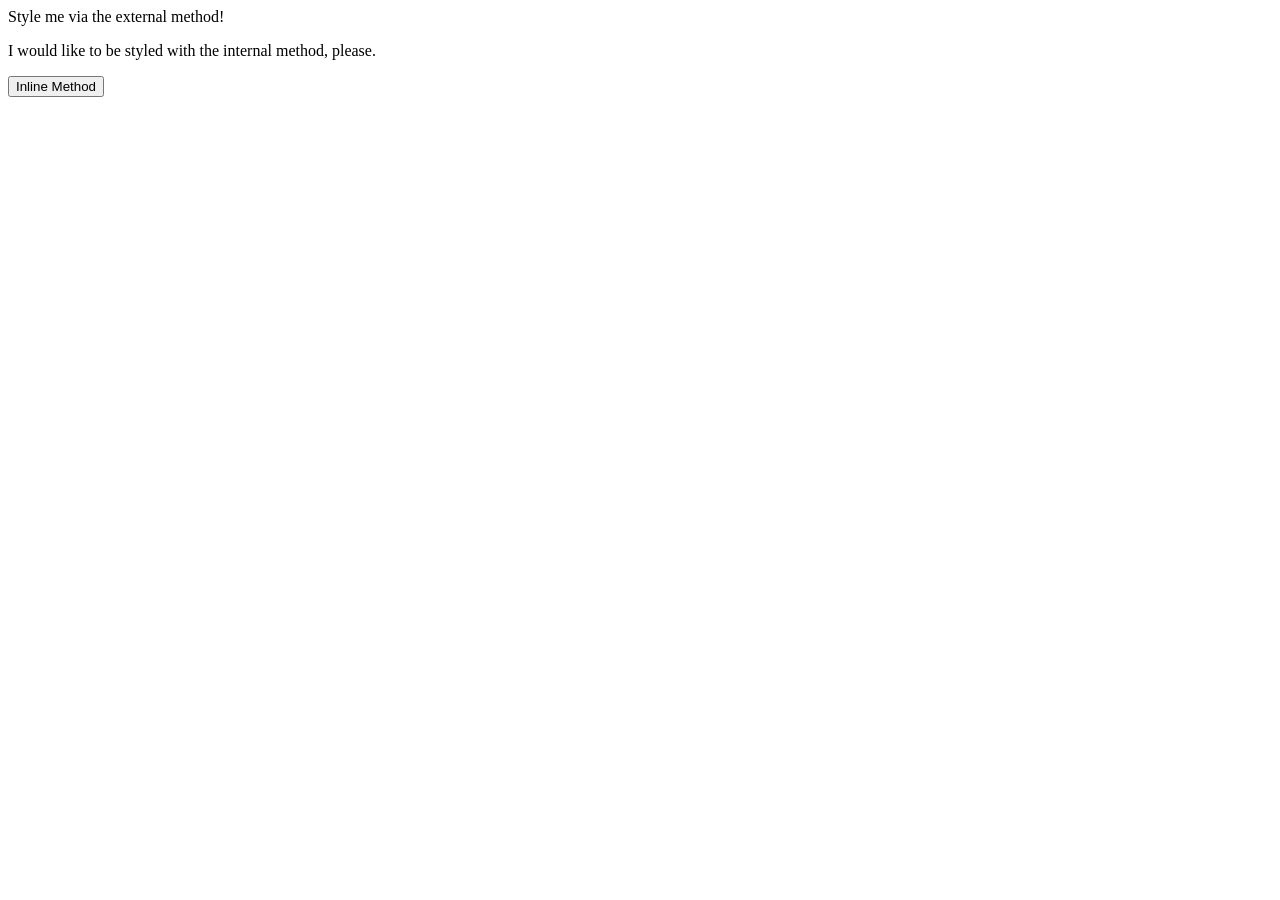
==== foundations/intro-to-css/01-css-methods/index.html @ 740b9c45 "Create css file and link in index for external css styling" ====
<!DOCTYPE html>
<html lang="en">
  <head>
    <meta charset="UTF-8">
    <meta http-equiv="X-UA-Compatible" content="IE=edge">
    <meta name="viewport" content="width=device-width, initial-scale=1.0">
    <title>Methods for Adding CSS</title>
    <link rel="stylesheet" href="styles.css"
  </head>
  <body>
    <div>Style me via the external method!</div>
    <p>I would like to be styled with the internal method, please.</p>
    <button>Inline Method</button>
  </body>
</html>
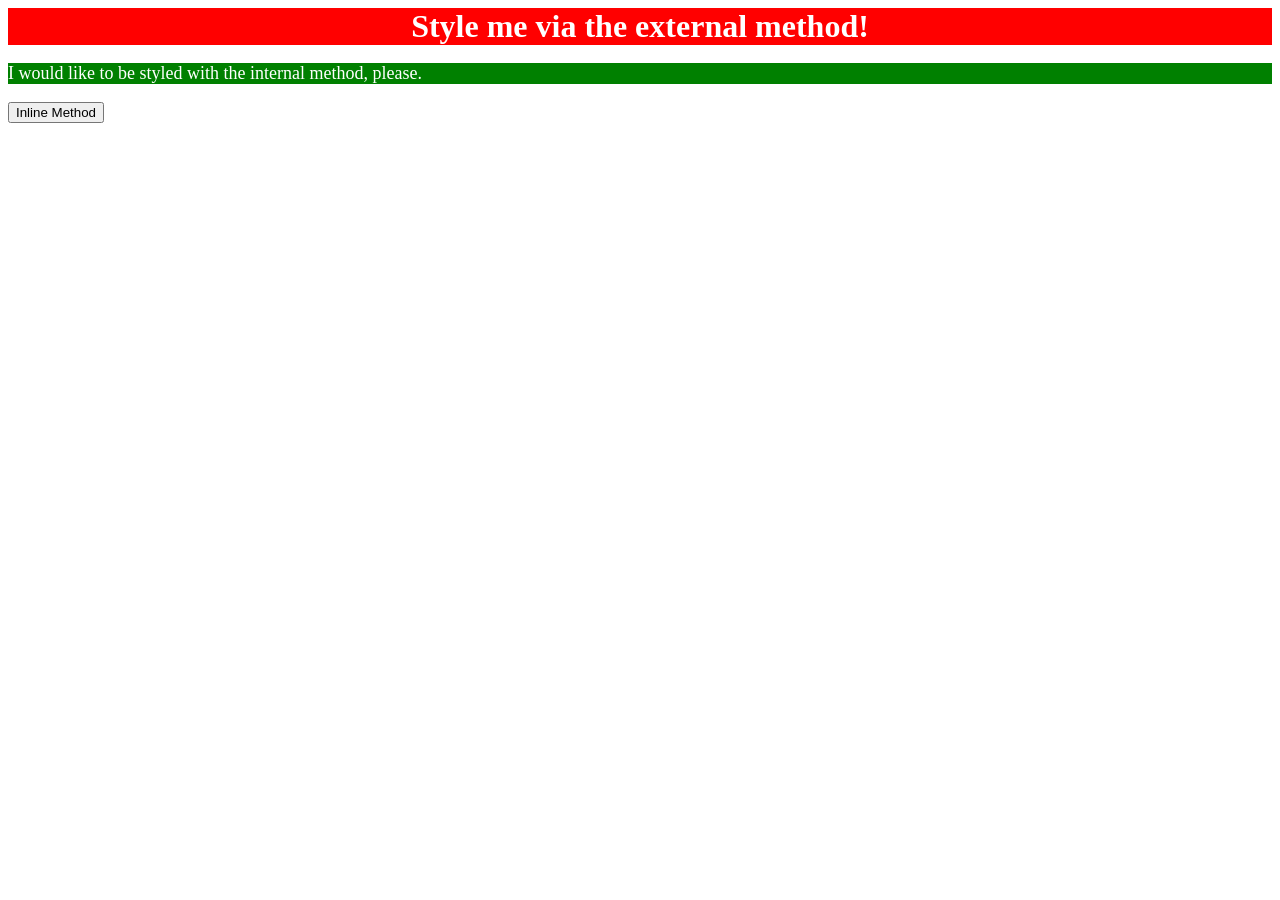
==== commit 2833c447: "Internal text styling internally adds text color, bg color, and text size to <p>" ====
--- a/foundations/intro-to-css/01-css-methods/index.html
+++ b/foundations/intro-to-css/01-css-methods/index.html
@@ -5,11 +5,22 @@
     <meta http-equiv="X-UA-Compatible" content="IE=edge">
     <meta name="viewport" content="width=device-width, initial-scale=1.0">
     <title>Methods for Adding CSS</title>
-    <link rel="stylesheet" href="styles.css"
+    <link rel="stylesheet" href="styles.css">
+
+    <style>
+      p {
+        color: white;
+        background-color: green;
+        font-size: 18px;
+      }
+    </style>
   </head>
   <body>
     <div>Style me via the external method!</div>
+
     <p>I would like to be styled with the internal method, please.</p>
+
     <button>Inline Method</button>
+
   </body>
 </html>
--- a/foundations/intro-to-css/01-css-methods/styles.css
+++ b/foundations/intro-to-css/01-css-methods/styles.css
@@ -0,0 +1,9 @@
+/* styles.css */
+
+div {
+    color: white;
+    background-color: red;
+    font-size: 32px;
+    text-align: center;
+    font-weight: bold;
+}
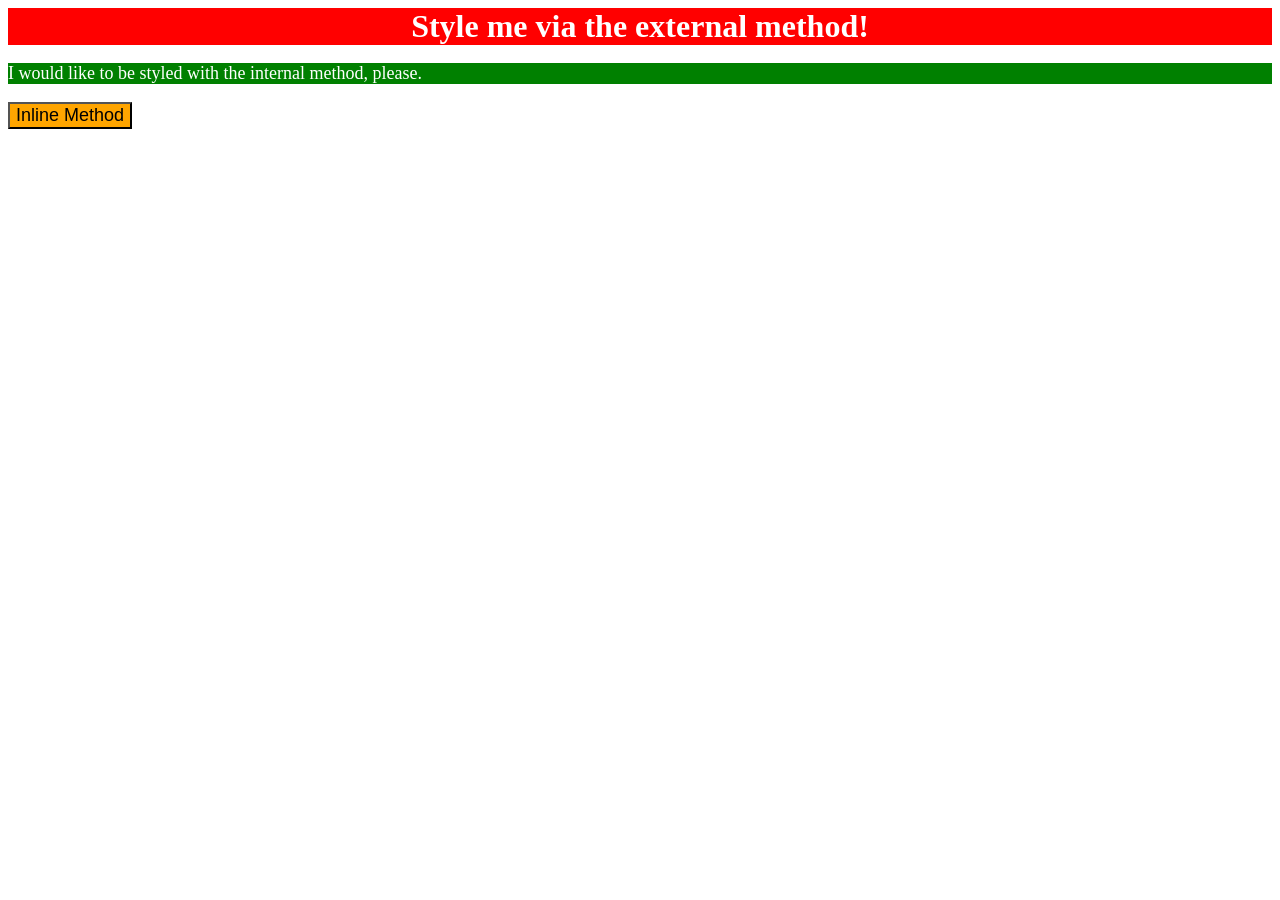
==== commit 8f8795a0: "Inline styles button adds bg color and font size to the button via inline css" ====
--- a/foundations/intro-to-css/01-css-methods/index.html
+++ b/foundations/intro-to-css/01-css-methods/index.html
@@ -20,7 +20,7 @@
 
     <p>I would like to be styled with the internal method, please.</p>
 
-    <button>Inline Method</button>
+    <button style="background-color: orange; font-size: 18px;">Inline Method</button>
 
   </body>
 </html>
